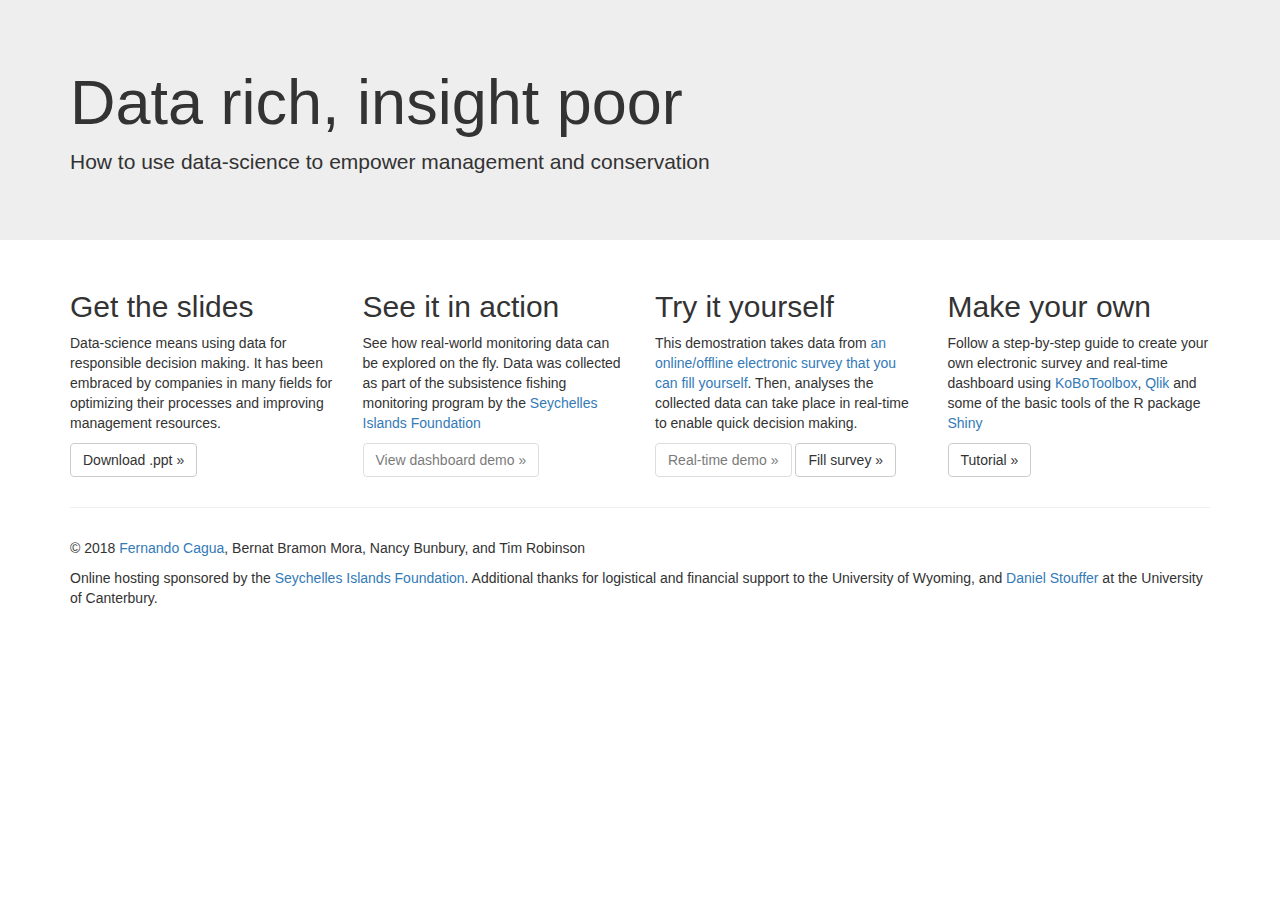
==== index.html @ 9cc33995 "Add analytics script" ====
<!DOCTYPE html>
<html lang="en">
  <head>
		<!-- Global site tag (gtag.js) - Google Analytics -->
		<script async src="https://www.googletagmanager.com/gtag/js?id=UA-753645-14"></script>
		<script>
			window.dataLayer = window.dataLayer || [];
			function gtag() { dataLayer.push(arguments); }
			gtag('js', new Date());
			gtag('config', 'UA-753645-14');
		</script>

		<!-- Meta tags -->
    <title>Data science in conservation</title>
    <meta charset="utf-8">
    <meta name="viewport" content="width=device-width, initial-scale=1, shrink-to-fit=no">
    <meta name="description" content="Using data science and business intelligence in ecology and conservation">
    <meta name="author" content="Fernando Cagua and Bernat Bramon">

    <!-- Latest compiled and minified CSS -->

	<script src="https://ajax.googleapis.com/ajax/libs/jquery/3.2.1/jquery.min.js"></script>

	<!-- Latest compiled JavaScript -->
	<script src="https://maxcdn.bootstrapcdn.com/bootstrap/3.3.7/js/bootstrap.min.js"></script>

		<link rel="stylesheet" href="https://maxcdn.bootstrapcdn.com/bootstrap/3.3.7/css/bootstrap.min.css" integrity="sha384-BVYiiSIFeK1dGmJRAkycuHAHRg32OmUcww7on3RYdg4Va+PmSTsz/K68vbdEjh4u" crossorigin="anonymous">
		<link rel="stylesheet" href="style.css">
  </head>
	
	<body>
		
    <header>
      <div class="jumbotron">
        <div class="container">
          <h1>Data rich, insight poor</h1>
          <p>How to use data-science to empower management and conservation</p>
        </div>
      </div>
		</header>
		
    <div class="container"> 
      <div class="row">
        <div class="col-md-3" id="slides">
          <h2>Get the slides</h2>
          <p>Data-science means using data for responsible decision making. It has been embraced by companies in many fields for optimizing their processes and improving management resources.</p>
          <p><a class="btn btn-default" href="presentation-workshop.pptx" role="button">Download .ppt &raquo;</a></p>
        </div>
        <div class="col-md-3" id="fishing">
          <h2>See it in action</h2>
          <p>See how real-world monitoring data can be explored on the fly. Data was collected as part of the subsistence fishing monitoring program by the <a href="http://www.sif.sc/">Seychelles Islands Foundation</a></p>
          <p><a class="btn btn-default disabled" href="monitoring-demo/" role="button" aria-disabled="true" title="Demo currently disabled">View dashboard demo &raquo;</a></p>
        </div>
        <div class="col-md-3" id="live">
          <h2>Try it yourself</h2>
          <p>This demostration takes data from <a href="https://ee.kobotoolbox.org/x/#YVLD">an online/offline electronic survey that you can fill yourself</a>. Then, analyses the collected data can take place in real-time to enable quick decision making.</p>
          <p><a class="btn btn-default disabled" href="live-demo/" role="button" aria-disabled="true">Real-time demo &raquo;</a> <a class="btn btn-default" href="https://ee.kobotoolbox.org/x/#YVLD" role="button">Fill survey &raquo;</a></p>
        </div>
        <div class="col-md-3" id="step">
          <h2>Make your own</h2>
          <p>Follow a step-by-step guide to create your own electronic survey and real-time dashboard using <a href="http://www.kobotoolbox.org/">KoBoToolbox</a>, <a href="https://www.qlik.com/us/">Qlik</a> and some of the basic tools of the R package <a href="https://shiny.rstudio.com/">Shiny</a></p>
          <p><a class="btn btn-default" data-toggle="collapse" data-target="#tutorial" role="button">Tutorial &raquo;</a></p>
        </div>
			</div>
			<hr>
			
			<div class="row">
			<div class="collapse" id = "tutorial">
				
	
				<div class="row">
					<div class="col-md-6">
						<h4>Sign up for a data collection tool</h4>
						<p>For this tutorial we will use <a href="http://www.kobotoolbox.org/">KoBoToolbox</a>, a free and open source set of tools for field data collection. It helps you to create surveys that can be conducted entirely while being offline, allowing its use in challenging environments. One of the crucial features of KoBoToolbox is that is easy to use, and with very little effort you can set up an account and design your own survey.
						<p>There are many other data collection tools available though. <a href="https://ona.io/home/">Ona</a>, <a href="https://enketo.org/">Enketo</a> and <a href="https://opendatakit.org/">Open Data Kit</a>, and <a href="http://www.proofsafe.com.au">ProofSade</a> are some of them.</p> 
				    <p><a class="btn btn-default" href="https://kf.kobotoolbox.org/forms/accounts/register/" role="button">Create Account &raquo;</a></p>
					</div>
					<div class="col-md-6">
						<div class="embed-responsive embed-responsive-16by9" style="margin-left: 5%; margin-right: 10%;">
							<iframe class="embed-responsive-item" src="https://www.youtube.com/embed/4PNtT51h3CQ?rel=0" allowfullscreen></iframe>
						</div>
					</div>
				</div>

				<div class="row">

					<div class="col-md-6 col-md-push-6" >
						<h4>Create your first electronic survey</h4>
						<p>Once you've successfully logged in to KoBoToolbox, you can create your first survey from scratch by clicking the <b>NEW</b> icon and selecting <b>Project</b>. Choose a Project Name and a short description for your Project. This will create an empty form where you can add any question you want.</p>
						<p>Clicking the <span class="glyphicon glyphicon-plus"></span> icon will add a new question. For the purpose of this tutorial, we will keep this form as simple as possible by simply adding a question named 'Location'. Select the <span class="glyphicons glyphicons-map-marker"></span> <b>Point</b> option to create a map for the users to add locations. Use the <span class="glyphicon glyphicon-cog"></span> to select a 'Mandatory Response' in order to avoid empty entries. When creating real world surveys, make sure that the field <b>Data Column Name</b> is a short word easy to remember.</p> 
						<p>Save the form by clicking <b>SAVE</b> and finish the edition with the <span class="glyphicon glyphicon-remove"></span> icon. By doing this, your form will automatically be stored as a draft in your account. Check what the form looks like by clicking the <span class="glyphicon glyphicon-eye-open"></span> icon. If you are happy with the results, you can select <b>DEPLOY</b> to create your electronic survey. Otherwise, you can edit the form as many times as you need.</p>
						<p>If you now check select the <b>Deployed</b> tab you will find the current version of your electronic survey. Notice that you can edit and redeploy the survey if necessary. Try to fill out the form multiple times as if you were collecting data in the field. To do so, you can open the form by clicking the <b>OPEN</b> option in the 'Collect data' section. Alternatively, you can ask somebody to fill out your form by sending them a link (use the <b>COPY</b> option to obtain the link to the form). This will generate multiple entries in your database.</p>
					</div>
					<div class="col-md-6 col-md-pull-6">
							<img src="tutorial/create_survey.png" class="img-responsive" alt="firstsurvey">
					</div>

				</div>

				<div class="row">

					<div class="col-md-6">
						<h4>A quick exploration of the data</h4>
						<p>There are many ways to quickly explore the results of your survey. One option is to directly explore your data using KoboToolbox to have a first look at it. Try selecting the <b>DATA</b> tab on top of the page and start exploring your data.</p>
						<p>However, usually you might want to other more useful tools. Platforms such as <a href="https://www.tableau.com/">tableau</a> and <a href="https://www.qlik.com/us/">Qlik</a> provide you with a friendly interface to analyse and explore your data. These tools are used by many small and medium companies to provide business intelligence on the fly. Data can be downloaded from KoboToolbox by simply clicking the <b>Downloads</b> tab and selecting the file format that you need.</p>
						<p>More powerful analysis can be made using programing languages such as R or Python. If you are familiar with them, you can even interact with your data without downloading, ensuring that your script always analyse the most updated version of your data. In R, for example, few lines of code will automatically import your data to your R session (see the code attached). Try downloading the code and adding your <b>username</b>, <b>password</b> and the <b>id</b> of your form. You can find the <b>id</b> of your forms <a href="https://kc.kobotoolbox.org/api/v1/data?format=json">here</a></p>


					</div>

					<div class="col-md-6">
						<br>
						<br>
						<br>
						<div id="codebox">
								<code><br>
								  &nbsp&nbsplink&nbsp<-&nbsppaste("https://kc.kobotoolbox.org/api/v1/data",<br>
								  &nbsp&nbsp&nbsp&nbsp&nbsp&nbsp&nbsp&nbsp&nbsp&nbsp&nbsp&nbsp as.character(<b>id</b>), sep="/")<br><br>
								  
								   &nbsp&nbspdata&nbsp<-&nbsphttr::GET(link,<br>
								  &nbsp&nbsp&nbsp&nbsp&nbsp&nbsp&nbsp&nbsp&nbsp&nbsp&nbsp&nbsp httr::authenticate(<b>username</b>, <b>password</b>))<br><br>
								   &nbsp&nbspdata&nbsp<-&nbsphttr::content(data)<br><br>
								   &nbsp&nbspdata&nbsp<-&nbspjsonlite::toJSON(data)<br><br>
								   &nbsp&nbspdata&nbsp<-&nbspjsonlite::fromJSON(data)<br><br>
								   &nbsp&nbspdata&nbsp<-&nbspstrsplit(unlist(data[,"Location"]), split=" ")<br><br>
								</code>					  
						</div>
						<br>			
				        <p><a class="btn btn-default" href="tutorial/tutorial.R" role="button">Download R code &raquo;</a></p>
					</div>

				</div>

			</div>
	

		</div>

      <footer>
      </p>&copy; 2018 <a href="http://cagua.co">Fernando Cagua</a>, Bernat Bramon Mora, Nancy Bunbury, and Tim Robinson</p>
      <p>Online hosting sponsored by the <a href="http://www.sif.sc/">Seychelles Islands Foundation</a>. Additional thanks for logistical and financial support to the University of Wyoming, and <a href="www.stoufferlab.org">Daniel Stouffer</a> at the University of Canterbury.</p>
      </footer>
    </div>


  </body>
</html>
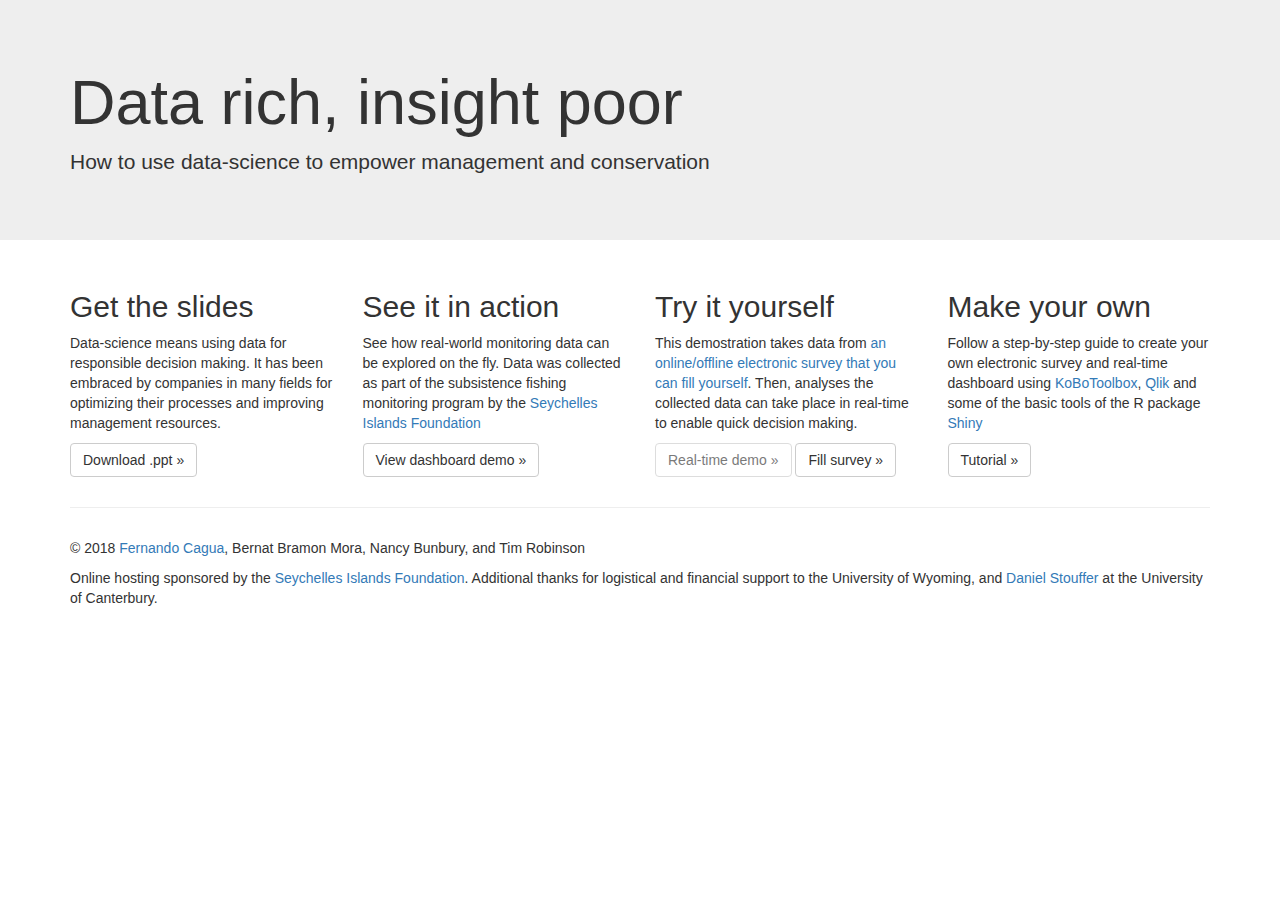
==== commit 11944af4: "Link to shinyapps.io" ====
--- a/index.html
+++ b/index.html
@@ -49,7 +49,7 @@
         <div class="col-md-3" id="fishing">
           <h2>See it in action</h2>
           <p>See how real-world monitoring data can be explored on the fly. Data was collected as part of the subsistence fishing monitoring program by the <a href="http://www.sif.sc/">Seychelles Islands Foundation</a></p>
-          <p><a class="btn btn-default disabled" href="monitoring-demo/" role="button" aria-disabled="true" title="Demo currently disabled">View dashboard demo &raquo;</a></p>
+          <p><a class="btn btn-default" href="https://cagua.shinyapps.io/fishing_demo/" role="button" aria-disabled="false" title="Demo in shinyapps.io">View dashboard demo &raquo;</a></p>
         </div>
         <div class="col-md-3" id="live">
           <h2>Try it yourself</h2>
